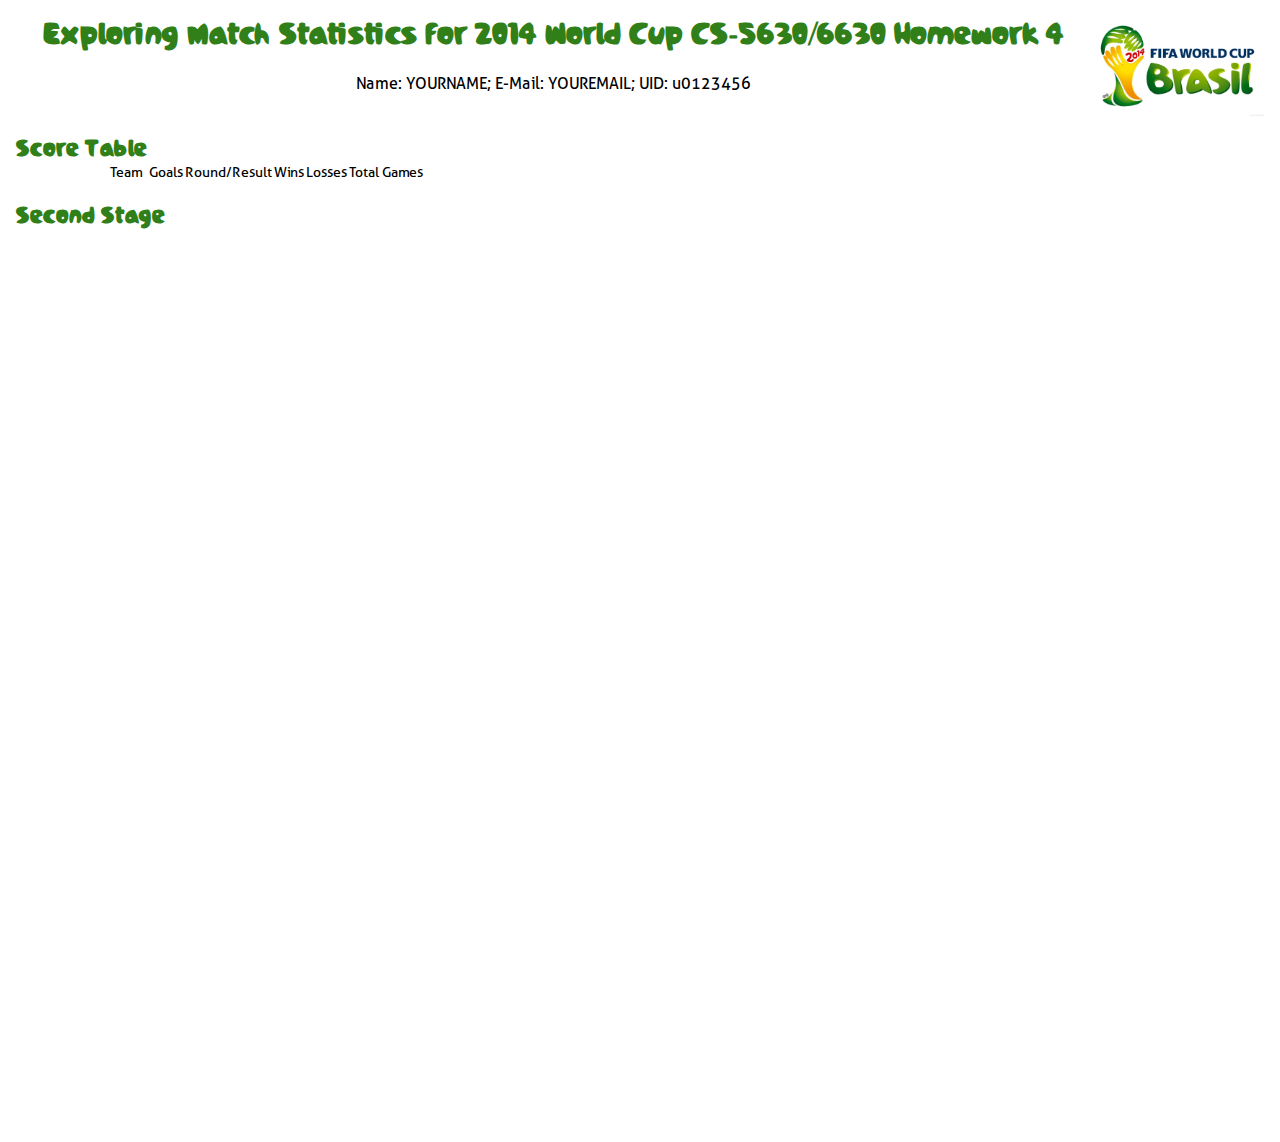
==== .idea/hw4/hw4.html @ 389e3e8f "Initial commit" ====
<!DOCTYPE html>
<html lang="en">

<head>
    <meta charset="UTF-8">
    <title>Visualization - Homework 4 - Exploring the 2014 World Coup </title>
    <link rel="stylesheet" href="styles.css"/>
    <script src="https://d3js.org/d3.v4.js"></script>
</head>

<body>

<div class="container">
    <header>
        <img src="assets/fifa_brazil_logo.jpg" alt="Brazil WC Russia Logo" id="logo"/>
        <h1>Exploring Match Statistics for 2014 World Cup  CS-5630/6630 Homework 4</h1>
        <div>Name: YOURNAME; E-Mail: YOUREMAIL; UID: u0123456</div>
    </header>


    <div class="view">
        <h2>Score Table</h2>

        <table id="matchTable">
            <thead>
            <tr>
                <th>Team</th>
                <td style="text-align:center"> Goals <span class="glyphicon glyphicon-sort"></span><br/></td>
                <td>Round/Result</td>
                <td>Wins</td>
                <td>Losses</td>
                <td>Total Games</td>
            </tr>
            <tr>
                <td></td>
                <td id="goalHeader"></td>
            </tr>
            </thead>
            <tbody>

            </tbody>
        </table>

    </div>
    <div class="view">


        <h2>Second Stage</h2>
        <svg width="500" height="900">
            <g id="tree"></g>
        </svg>
    </div>

</div>
<!--<script type="application/javascript" src="load_hacker.js"></script>-->
<script type="application/javascript" src="script.js"></script>
</body>
</html>
---- .idea/hw4/styles.css ----
table {
    border-collapse: collapse;
    font: 14px sans-serif;
    /*width: 720px;*/
}

th {
    font-weight: normal;
    text-align: right;
    padding-right: 6px;
    min-width: 125px;
}

thead td , th{
    cursor: s-resize;
}

tbody tr:first-child td {
    padding-top: 2px;
}

tbody th{
    cursor:pointer;
    font-weight: bold;
}

.aggregate{
    color: #317f19;
}

.game{
    color: #b1b1b1;
}

tbody td {
    padding-right: 5px;
    padding-left: 5px;
    border-left: solid 1px #000;
    color:black
}

tbody tr:hover {
    background-color: #dbdbdb;
}

tbody tr .game {
    background-color: #f0f0f0;
}

/*tbody tr .game:hover {*/
    /*background-color: #dbdbdb;*/
/*}*/

.label{
    fill: #ffffff;
    font: 14px sans-serif;
}

@font-face {
    font-family: 'aller';
    src: url('assets/aller.ttf');
}

@font-face {
    font-family:'brazil';
    src: url('assets/brasil_cup_font.otf');
}

h1 {
    margin-top: 0;
    font-family: 'brazil';
    color: #317f19;
}

h2 {
    font-family: 'brazil';
    color: #317f19;
    padding-bottom: 0;
    margin-top: 3px;
    margin-bottom: 0;
}

h3 {
    padding-bottom: 0px;
    margin-bottom: 0px;
}

* {
    font-family: 'aller';
}

header {
    padding: 0.5em;
    /*clear: left;*/
    text-align: center;
    height: 100px;
}

#logo {
    float: right;
    height: 100px;
}

.goalBar{
    opacity:0.6;
}

.goalCircle{
    stroke-width: 3px;
    r:5;
}


.node circle {
    fill: #be2714;
}

.node text {
    font: 14px sans-serif;
}

.winner circle {
    fill: #364e74;
}

.loser text {
    text-shadow: 0 1px 0 #fff, 0 -1px 0 #fff, 1px 0 0 #fff, -1px 0 0 #fff;
}

.link {
    fill: none;
    stroke: #555;
    stroke-opacity: 0.4;
    stroke-width: 2px;
}

.selected {
    stroke: #be2714;
    stroke-width: 4px;
}

.selectedLabel {
    fill: #be2714;
    font-weight: bolder;

}

.view {
    width: 650px;
    padding: 0.5em;
    float: left;
}
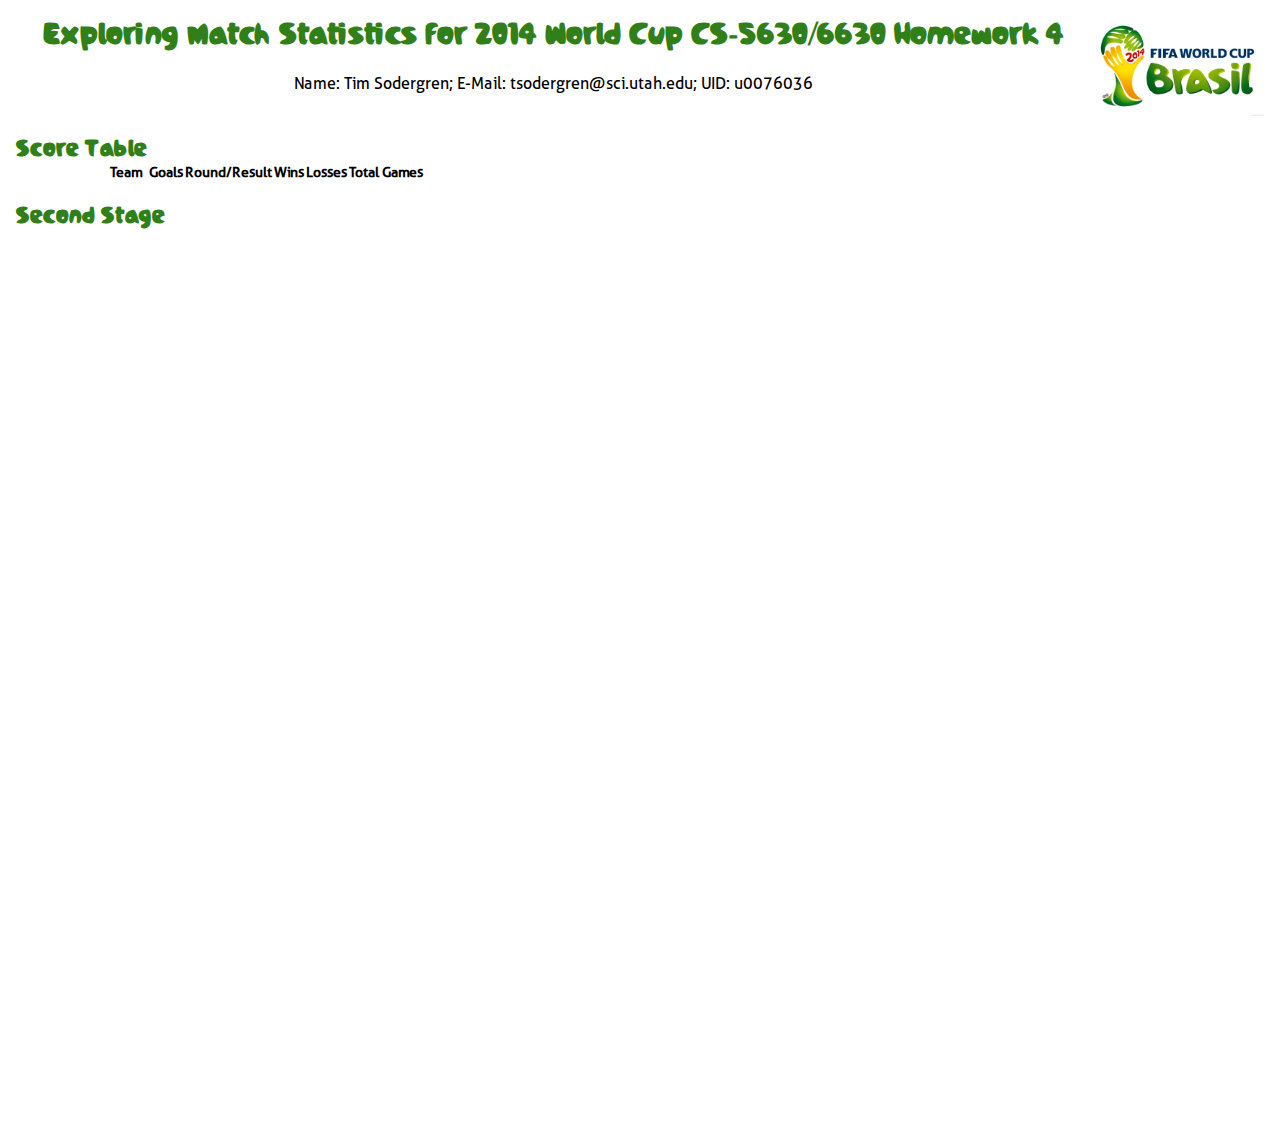
==== commit 9da7ca28: "HW 4 - Initial static render of table" ====
--- a/.idea/hw4/hw4.html
+++ b/.idea/hw4/hw4.html
@@ -14,7 +14,7 @@
     <header>
         <img src="assets/fifa_brazil_logo.jpg" alt="Brazil WC Russia Logo" id="logo"/>
         <h1>Exploring Match Statistics for 2014 World Cup  CS-5630/6630 Homework 4</h1>
-        <div>Name: YOURNAME; E-Mail: YOUREMAIL; UID: u0123456</div>
+        <div>Name: Tim Sodergren; E-Mail: tsodergren@sci.utah.edu; UID: u0076036</div>
     </header>
 
 
@@ -23,8 +23,8 @@
 
         <table id="matchTable">
             <thead>
-            <tr>
-                <th>Team</th>
+            <tr style = "font-weight: bold">
+                <th><b>Team</b></th>
                 <td style="text-align:center"> Goals <span class="glyphicon glyphicon-sort"></span><br/></td>
                 <td>Round/Result</td>
                 <td>Wins</td>
--- a/.idea/hw4/styles.css
+++ b/.idea/hw4/styles.css
@@ -25,6 +25,9 @@
     font-weight: bold;
 }
 
+tbody td{
+    font: 14px bold 'aller', sans-serif;
+}
 .aggregate{
     color: #317f19;
 }
@@ -46,6 +49,11 @@
 
 tbody tr .game {
     background-color: #f0f0f0;
+}
+
+tbody circle {
+    stroke-width: 3px;
+    r:7;
 }
 
 /*tbody tr .game:hover {*/
@@ -103,7 +111,7 @@
 }
 
 .goalBar{
-    opacity:0.6;
+    opacity: 0.6;
 }
 
 .goalCircle{
@@ -124,6 +132,27 @@
     fill: #364e74;
 }
 
+.goalScored {
+    fill: #364e74;
+}
+
+.conceded {
+    fill: #cb181d;
+}
+
+.equal {
+    fill: #b1b1b1;
+}
+
+.barText {
+    font: 30px bold 'aller', sans-serif;
+    color: #ff0000;
+    text-anchor: end;
+}
+
+.testClass {
+    font-size: 30px;
+}
 .loser text {
     text-shadow: 0 1px 0 #fff, 0 -1px 0 #fff, 1px 0 0 #fff, -1px 0 0 #fff;
 }
